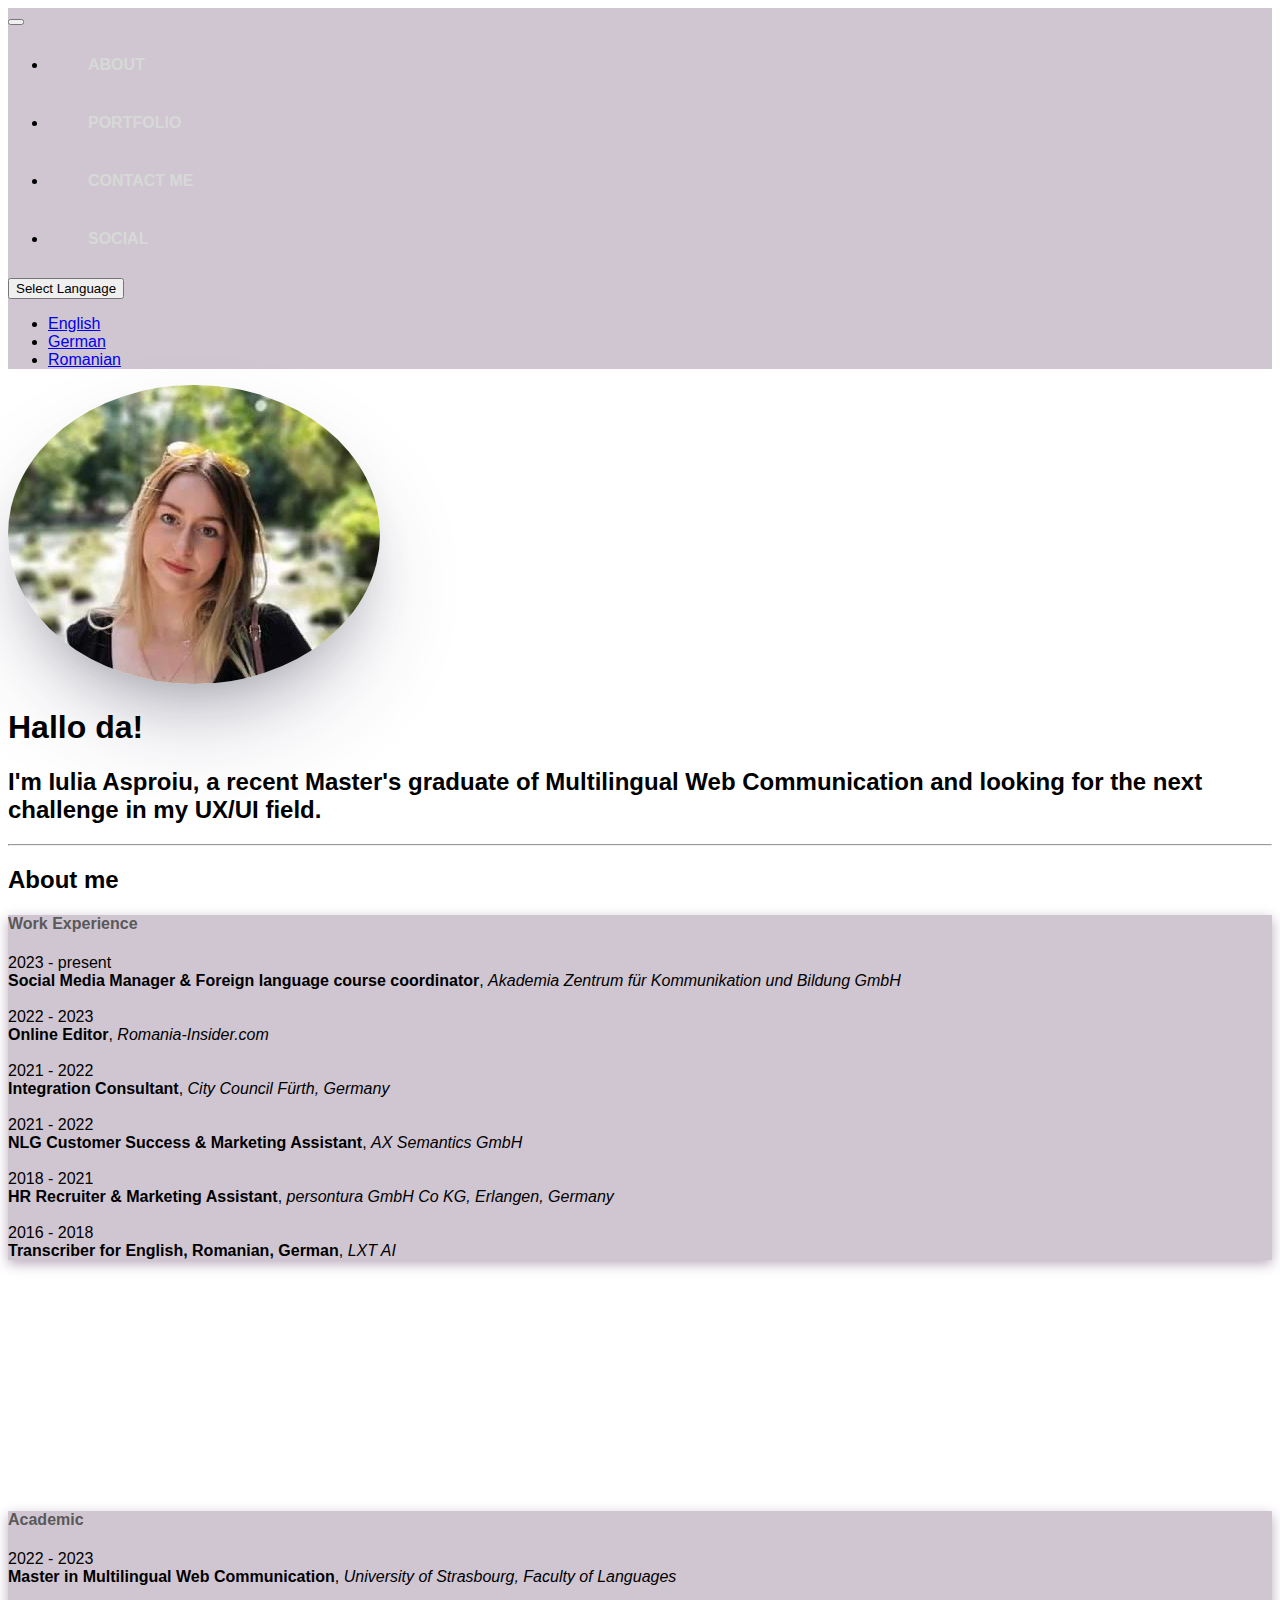
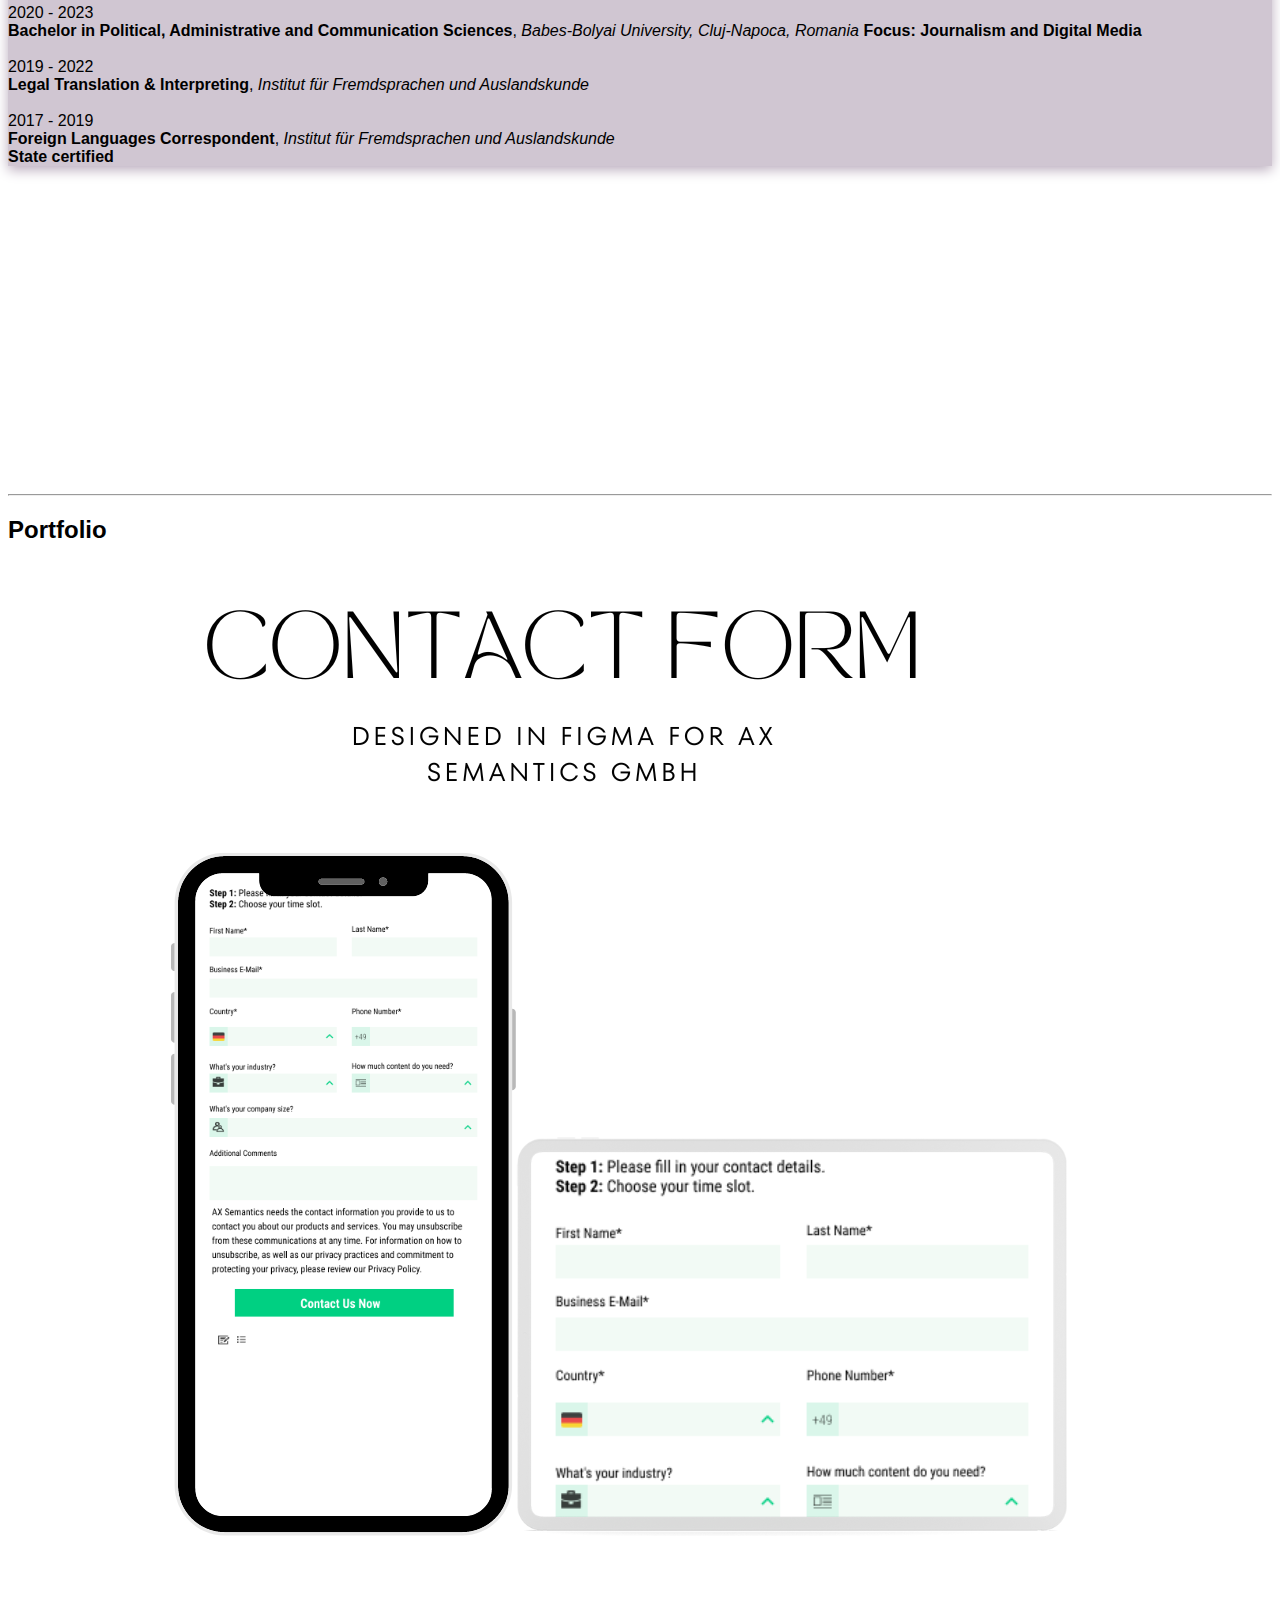
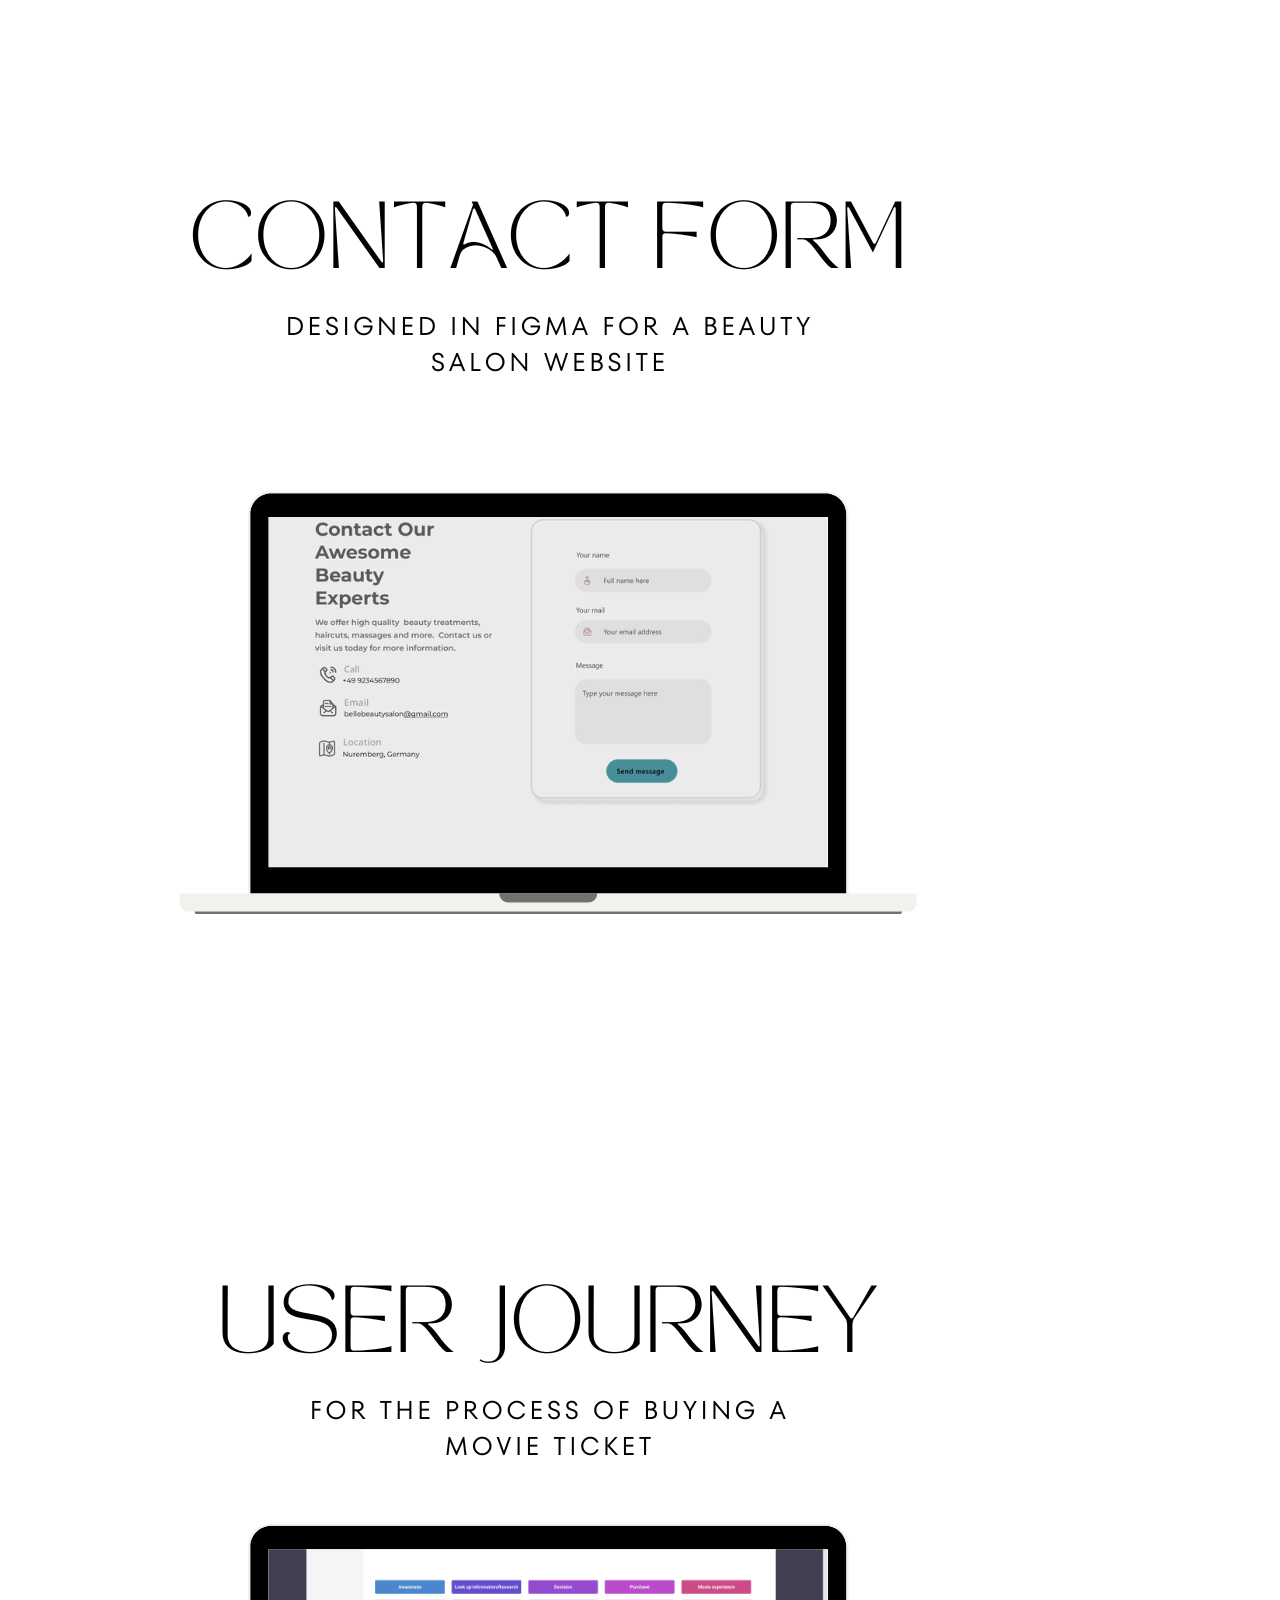
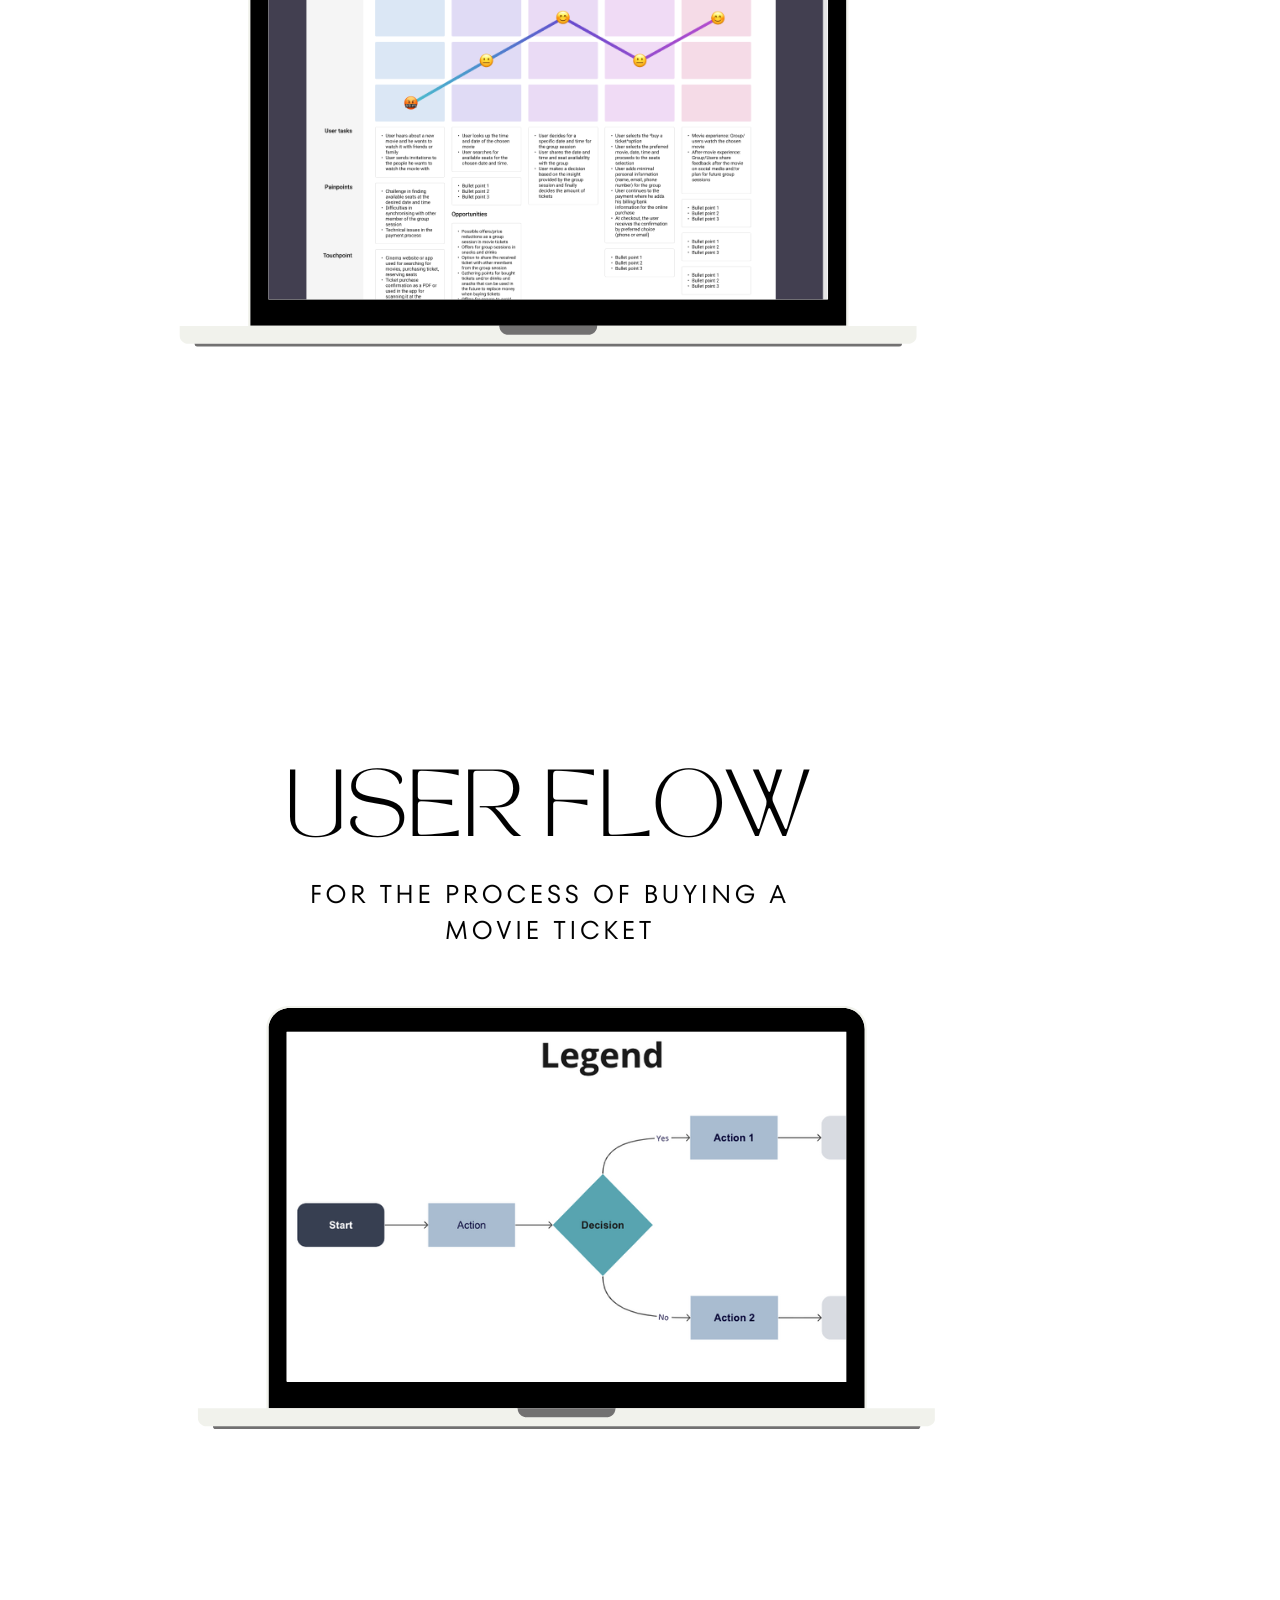
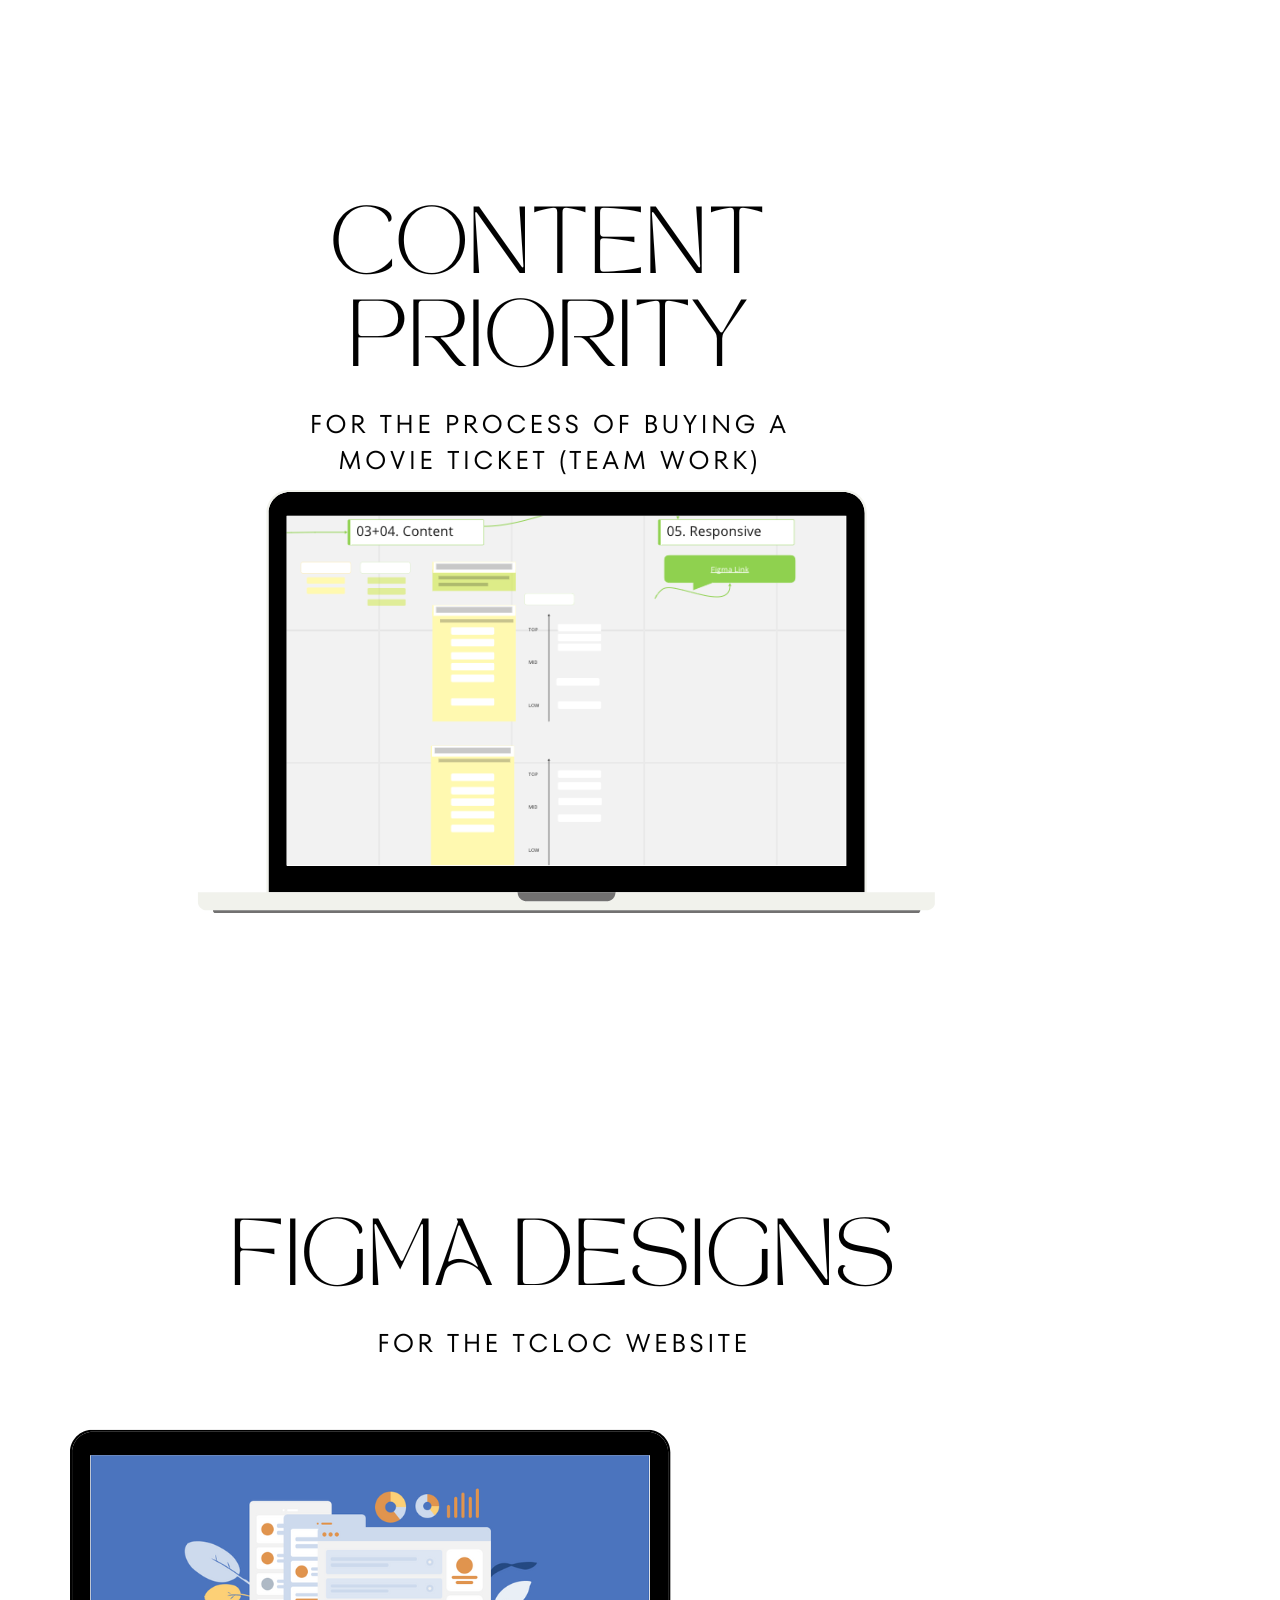
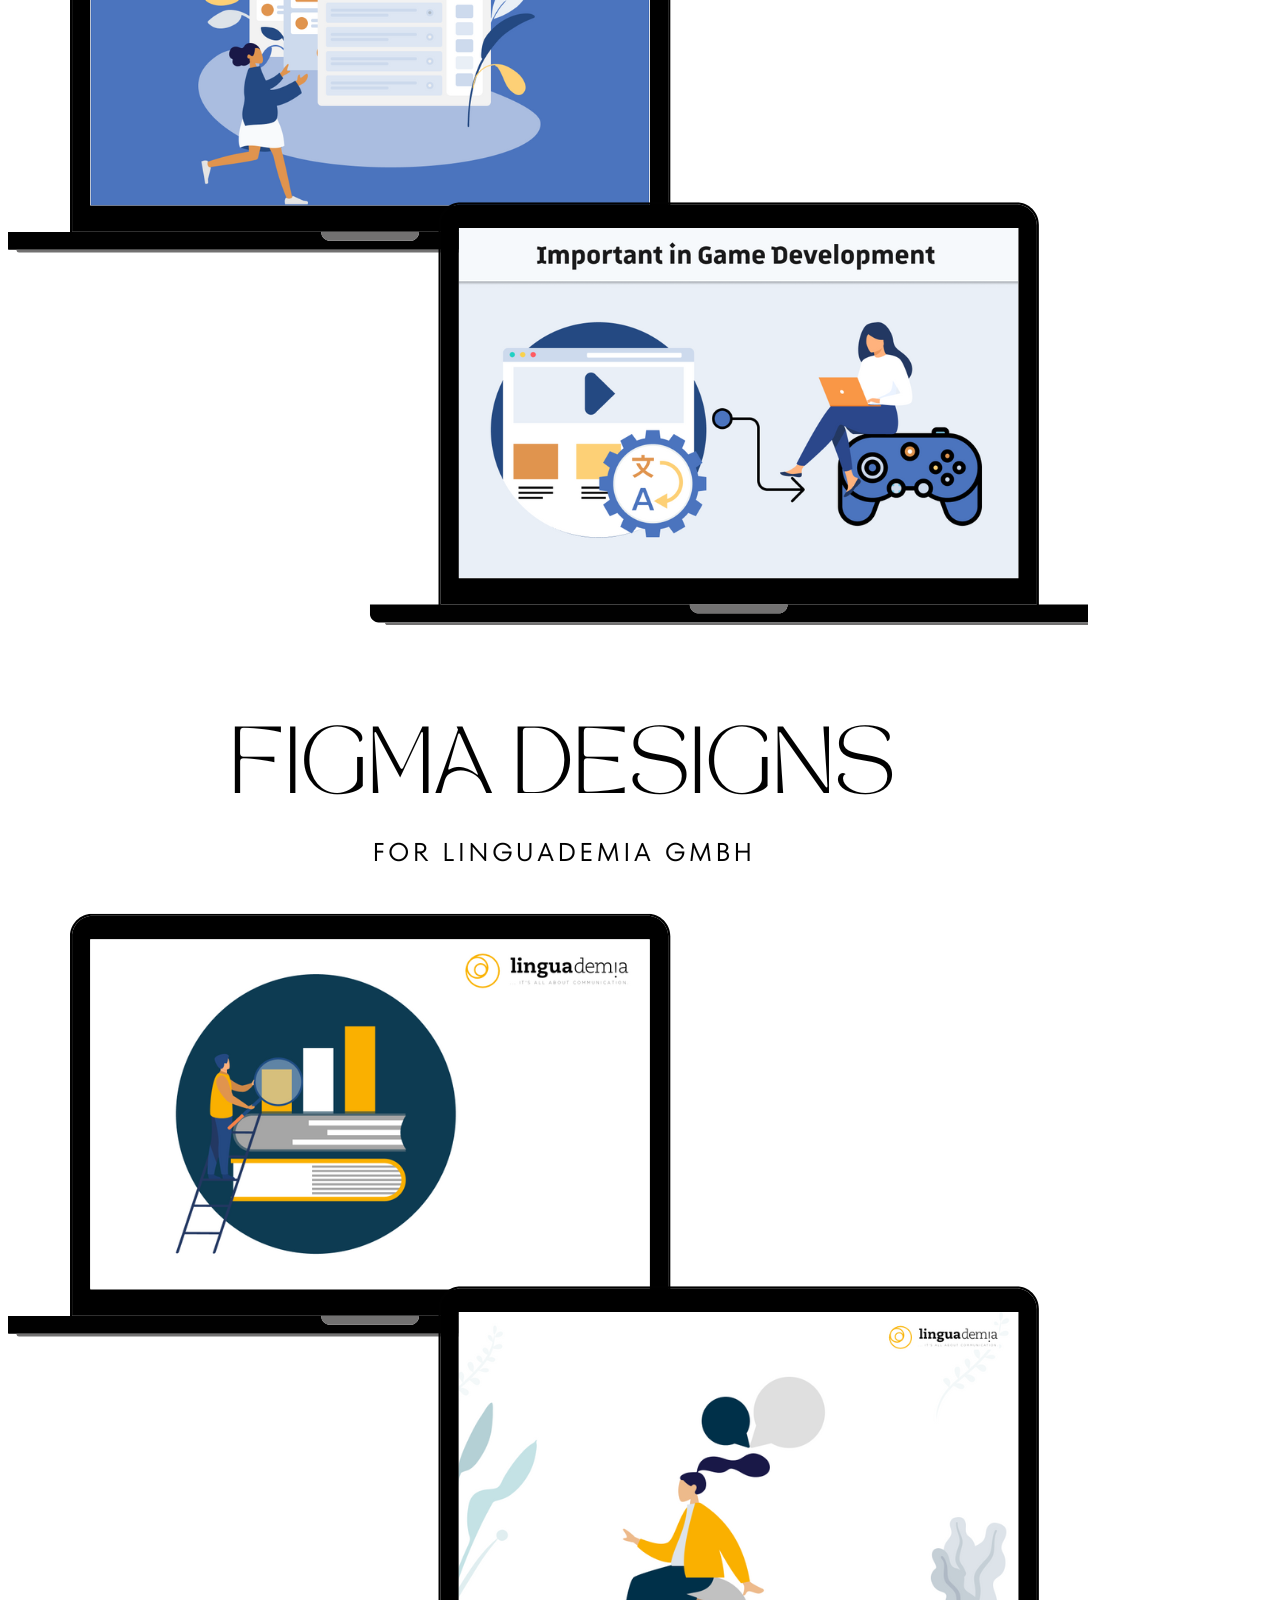
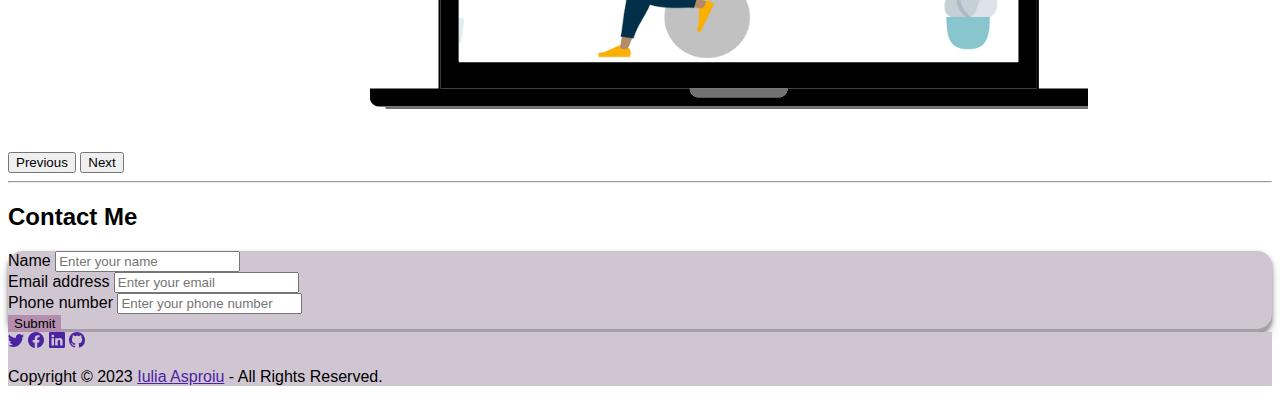
==== de/index.html @ 539a061a "fix mobile style add multilang" ====
<!DOCTYPE html>
<html lang="en">

<head>
	<meta charset="UTF-8" />
	<title>My Website</title>
	<meta name="viewport" content="width=device-width, initial-scale=1" />
	<link rel="stylesheet" href="../style.css" />
	<link href="https://cdn.jsdelivr.net/npm/bootstrap@5.2.3/dist/css/bootstrap.min.css" rel="stylesheet"
		integrity="sha384-rbsA2VBKQhggwzxH7pPCaAqO46MgnOM80zW1RWuH61DGLwZJEdK2Kadq2F9CUG65" crossorigin="anonymous">

</head>

<body>
	<nav class="navbar navbar-expand-lg navi">
		<div class="container-fluid">
		  <button class="navbar-toggler" type="button" data-bs-toggle="collapse" data-bs-target="#navbarSupportedContent" aria-controls="navbarSupportedContent" aria-expanded="false" aria-label="Toggle navigation">
			<span class="navbar-toggler-icon"></span>
		  </button>
		  <div class="collapse navbar-collapse" id="navbarSupportedContent">
			<ul class="navbar-nav me-auto mb-2 mb-lg-0 accordion-body">
				<li class="nav-item">
					<a class="nav-link text-white" href="#about">About</a>
				</li>
				<li class="nav-item">
					<a class="nav-link text-white" href="#portfolio">Portfolio</a>
				</li>
				<li class="nav-item">
					<a class="nav-link text-white" href="#contact">Contact Me</a>
				</li>
				<li class="nav-item">
					<a class="nav-link text-white" href="#social">Social</a>
				</li>
			</ul>
			
			<div class="dropdown-center">
				<button class="btn btn-secondary dropdown-toggle" type="button" data-bs-toggle="dropdown" aria-expanded="false">
					Select Language
				</button>
				<ul class="dropdown-menu">
					<li><a class="dropdown-item" type="button" href="/en/">English</a></li>
					<li><a class="dropdown-item" type="button" href="/de/">German</a></li>
					<li><a class="dropdown-item" type="button" href="/ro/">Romanian</a></li>
				</ul>
			  </div>
		  </div>
		</div>
	  </nav>

	<!-- Section Two: Image and Headers -->
	<div class="container py-5" id="main">
		<div class="row">
			<div class="col-md-6 img-container">
				<img src="../img/IMG_0983.jpg" class="img-fluid pro-img" alt="placeholder image" />
			</div>
			<div class="col-md-6 mt-4">
				<h1>Hallo da!</h1>
				<h2>I'm Iulia Asproiu, a recent Master's graduate of Multilingual Web Communication and looking for the
					next challenge in my UX/UI field.</h2>
			</div>
		</div>
	</div>

	<hr>

	<!-- Section Three: About -->
	<div class="container p-5 w-75" id="about">
		<h2 class="text-center pb-5">About me</h2>
		<div class="row card-container">
			<div class="col-md-6">
				<div class="card">
					<div class="card-body about-cards">
						<h4 class="card-title">Work Experience</h4>
						<p class="card-text">
							2023 - present <br>
							<b>Social Media Manager & Foreign language course coordinator</b>, <i>Akademia Zentrum für
								Kommunikation und Bildung GmbH</i> <br><br>
							2022 - 2023 <br>
							<b>Online Editor</b>, <i>Romania-Insider.com</i><br><br>
							2021 - 2022 <br>
							<b>Integration Consultant</b>, <i>City Council Fürth, Germany</i> <br><br>
							2021 - 2022 <br>
							<b>NLG Customer Success & Marketing Assistant</b>, <i>AX Semantics GmbH
							</i><br><br>
							2018 - 2021 <br>
							<b>HR Recruiter & Marketing Assistant</b>, <i>persontura GmbH Co KG, Erlangen,
								Germany</i><br><br>
							2016 - 2018 <br>
							<b>Transcriber for English, Romanian, German</b>, <i>LXT AI</i>
						</p>
					</div>
				</div>
			</div>
			<div class="col-md-6">
				<div class="card">
					<div class="card-body about-cards">
						<h4 class="card-title">Academic</h4>
						<p class="card-text">
							2022 - 2023 <br>
							<b>Master in Multilingual Web Communication</b>, <i>University of Strasbourg, Faculty of
								Languages</i><br><br>
							2020 - 2023 <br>
							<b>Bachelor in Political, Administrative and Communication Sciences</b>, <i>Babes-Bolyai
								University, Cluj-Napoca, Romania</i>
							<b>Focus: Journalism and Digital Media</b><br><br>
							2019 - 2022 <br>
							<b>Legal Translation & Interpreting</b>, <i>Institut für Fremdsprachen und
								Auslandskunde</i><br><br>
							2017 - 2019 <br>
							<b>Foreign Languages Correspondent</b>, <i>Institut für Fremdsprachen und
								Auslandskunde</i><br>
							<b>State certified</b>
						</p>
					</div>
				</div>
			</div>
		</div>
	</div>
	<hr>

	<!-- Section Four: Portfolio -->
	<div class="container py-5" id="portfolio">
		<h2 class="text-center pb-5">Portfolio</h2>
		<div id="carouselExampleDark" class="carousel carousel-dark slide" data-bs-ride="carousel">
			<div class="carousel-inner">
				<div class="carousel-item active" data-bs-interval="10000">
					<img src="../img/1.png" class="d-block w-100" alt="...">
				</div>
				<div class="carousel-item" data-bs-interval="2000">
					<a href="http://" target="_blank" rel="noopener noreferrer"><img src="../img/2.png"
							class="d-block w-100" alt="..."></a>

				</div>
				<div class="carousel-item">
					<a href="https://www.figma.com/file/0YikyuJm6FLvUwFtlD42l4/User-Journey-Map-Template-(Community)?type=design&node-id=0-1&t=JsVAnBLLkhN2cLy9-0"
						target="_blank" rel="noopener noreferrer"><img src="../img/3.png" class="d-block w-100"
							alt="..."></a>
				</div>
				<div class="carousel-item">
					<a href="https://miro.com/app/board/uXjVMOLlj2k=/" target="_blank" rel="noopener noreferrer"><img
							src="../img/4.png" class="d-block w-100" alt="..."></a>
				</div>
				<div class="carousel-item">
					<a href="https://miro.com/app/board/uXjVMNqActs=/" target="_blank" rel="noopener noreferrer"><img
							src="../img/5.png" class="d-block w-100" alt="..."></a>
				</div>
				<div class="carousel-item">
					<img src="../img/6.png" class="d-block w-100" alt="...">
				</div>
				<div class="carousel-item">
					<a href="https://www.figma.com/file/LOS7cakUIyk8xH2vyIRXfP/Linguademia-SocialMedia?type=design&node-id=0%3A1&t=K3jUjBhiZh1rO3UO-1"
						target="_blank" rel="noopener noreferrer"><img src="../img/7.png" class="d-block w-100"
							alt="..."></a>
				</div>
			</div>
			<button class="carousel-control-prev" type="button" data-bs-target="#carouselExampleDark"
				data-bs-slide="prev">
				<span class="carousel-control-prev-icon" aria-hidden="true"></span>
				<span class="visually-hidden">Previous</span>
			</button>
			<button class="carousel-control-next" type="button" data-bs-target="#carouselExampleDark"
				data-bs-slide="next">
				<span class="carousel-control-next-icon" aria-hidden="true"></span>
				<span class="visually-hidden">Next</span>
			</button>
		</div>
	</div>
	<hr>
	<!-- Section Five: Contact Me -->
	<div class="container py-5" id="contact">
		<h2 class="text-center pb-5">Contact Me</h2>
		<div class="row form-center">
			<div class="col-md-6 offset-md-3 contact-form p-5">
				<form>
					<div class="form-group my-3">
						<label for="nameInput">Name</label>
						<input type="text" class="form-control" id="nameInput" placeholder="Enter your name" />
					</div>
					<div class="form-group my-3">
						<label for="emailInput">Email address</label>
						<input type="email" class="form-control" id="emailInput" aria-describedby="emailHelp"
							placeholder="Enter your email" />
					</div>
					<div class="form-group my-3">
						<label for="phoneInput">Phone number</label>
						<input type="tel" class="form-control" id="phoneInput" placeholder="Enter your phone number" />
					</div>
					<button type="submit" class="btn btn-primary btn-block submit mt-3 w-100">
						Submit
					</button>
				</form>
			</div>
		</div>
	</div>

	<!-- Last Section: Social -->
	<footer class="py-5 footer" id="social">
		<div class="container text-center">
			<a href="#" class="mx-3"><svg xmlns="http://www.w3.org/2000/svg" width="16" height="16" fill="currentColor"
					class="bi bi-twitter" viewBox="0 0 16 16">
					<path
						d="M5.026 15c6.038 0 9.341-5.003 9.341-9.334 0-.14 0-.282-.006-.422A6.685 6.685 0 0 0 16 3.542a6.658 6.658 0 0 1-1.889.518 3.301 3.301 0 0 0 1.447-1.817 6.533 6.533 0 0 1-2.087.793A3.286 3.286 0 0 0 7.875 6.03a9.325 9.325 0 0 1-6.767-3.429 3.289 3.289 0 0 0 1.018 4.382A3.323 3.323 0 0 1 .64 6.575v.045a3.288 3.288 0 0 0 2.632 3.218 3.203 3.203 0 0 1-.865.115 3.23 3.23 0 0 1-.614-.057 3.283 3.283 0 0 0 3.067 2.277A6.588 6.588 0 0 1 .78 13.58a6.32 6.32 0 0 1-.78-.045A9.344 9.344 0 0 0 5.026 15z" />
				</svg></a>
			<a href="#" class="mx-3"><svg xmlns="http://www.w3.org/2000/svg" width="16" height="16" fill="currentColor"
					class="bi bi-facebook" viewBox="0 0 16 16">
					<path
						d="M16 8.049c0-4.446-3.582-8.05-8-8.05C3.58 0-.002 3.603-.002 8.05c0 4.017 2.926 7.347 6.75 7.951v-5.625h-2.03V8.05H6.75V6.275c0-2.017 1.195-3.131 3.022-3.131.876 0 1.791.157 1.791.157v1.98h-1.009c-.993 0-1.303.621-1.303 1.258v1.51h2.218l-.354 2.326H9.25V16c3.824-.604 6.75-3.934 6.75-7.951z" />
				</svg></i></a>
			<a href="#" class="mx-3"><svg xmlns="http://www.w3.org/2000/svg" width="16" height="16" fill="currentColor"
					class="bi bi-linkedin" viewBox="0 0 16 16">
					<path
						d="M0 1.146C0 .513.526 0 1.175 0h13.65C15.474 0 16 .513 16 1.146v13.708c0 .633-.526 1.146-1.175 1.146H1.175C.526 16 0 15.487 0 14.854V1.146zm4.943 12.248V6.169H2.542v7.225h2.401zm-1.2-8.212c.837 0 1.358-.554 1.358-1.248-.015-.709-.52-1.248-1.342-1.248-.822 0-1.359.54-1.359 1.248 0 .694.521 1.248 1.327 1.248h.016zm4.908 8.212V9.359c0-.216.016-.432.08-.586.173-.431.568-.878 1.232-.878.869 0 1.216.662 1.216 1.634v3.865h2.401V9.25c0-2.22-1.184-3.252-2.764-3.252-1.274 0-1.845.7-2.165 1.193v.025h-.016a5.54 5.54 0 0 1 .016-.025V6.169h-2.4c.03.678 0 7.225 0 7.225h2.4z" />
				</svg></a>
			<a href="#" class="mx-3"><svg xmlns="http://www.w3.org/2000/svg" width="16" height="16" fill="currentColor"
					class="bi bi-github" viewBox="0 0 16 16">
					<path
						d="M8 0C3.58 0 0 3.58 0 8c0 3.54 2.29 6.53 5.47 7.59.4.07.55-.17.55-.38 0-.19-.01-.82-.01-1.49-2.01.37-2.53-.49-2.69-.94-.09-.23-.48-.94-.82-1.13-.28-.15-.68-.52-.01-.53.63-.01 1.08.58 1.23.82.72 1.21 1.87.87 2.33.66.07-.52.28-.87.51-1.07-1.78-.2-3.64-.89-3.64-3.95 0-.87.31-1.59.82-2.15-.08-.2-.36-1.02.08-2.12 0 0 .67-.21 2.2.82.64-.18 1.32-.27 2-.27.68 0 1.36.09 2 .27 1.53-1.04 2.2-.82 2.2-.82.44 1.1.16 1.92.08 2.12.51.56.82 1.27.82 2.15 0 3.07-1.87 3.75-3.65 3.95.29.25.54.73.54 1.48 0 1.07-.01 1.93-.01 2.2 0 .21.15.46.55.38A8.012 8.012 0 0 0 16 8c0-4.42-3.58-8-8-8z" />
				</svg></a>
			<p class="pt-3">
				Copyright © 2023 <a href="#">Iulia Asproiu</a> - All Rights
				Reserved.
			</p>
		</div>
	</footer>
	<script src="https://cdn.jsdelivr.net/npm/bootstrap@5.2.3/dist/js/bootstrap.bundle.min.js"
		integrity="sha384-kenU1KFdBIe4zVF0s0G1M5b4hcpxyD9F7jL+jjXkk+Q2h455rYXK/7HAuoJl+0I4"
		crossorigin="anonymous"></script>
		<script>
			function changeLanguage(lang) {
				// Get the current page URL
				var url = window.location.href;
		
				// Replace the language code in the URL
				var newUrl = url.replace(/\/(en|de|ro)\//, "/" + lang + "/");
		
				// Redirect to the new URL
				window.location.href = newUrl;
			}
		</script>
</body>

</html>
---- style.css ----
* {
	box-sizing: border-box !important;
	font-family: 'Franklin Gothic Medium', 'Arial Narrow', Arial, sans-serif;
}

.navi {
	background-color: #d0c6d2;
}

a.nav-link {
	position: relative;
	display: block;
	text-transform: uppercase;
	margin: 20px;
	padding: 10px 20px;
	text-decoration: none;
	color: #d7d9d7;
	font-family: sans-serif;
	/* font-size: 18px; */
	font-weight: 600;
	transition: 0.5s;
	z-index: 1;
}

a.nav-link:before {
	content: '';
	position: absolute;
	top: 0;
	left: 0;
	width: 100%;
	height: 100%;
	border-top: 2px solid #b48eae;
	border-bottom: 2px solid #b48eae;
	transform: scaleY(2);
	opacity: 0;
	transition: 0.3s;
}

a.nav-link:after {
	content: '';
	position: absolute;
	top: 2px;
	left: 0;
	width: 100%;
	height: 100%;
	background-color: #b48eae;
	transform: scale(0);
	opacity: 0;
	transition: 0.3s;
	z-index: -1;
}

a.nav-link:hover {
	color: #b48eae;
}

a.nav-link:hover:before {
	transform: scaleY(1);
	opacity: 1;
}

a.nav-link:hover:after {
	transform: scaleY(1);
	opacity: 1;
}

@media (max-width: 991px) {
	.navbar-collapse {
		display: flex;
		justify-content: center;
		align-items: center;
		flex-direction: column;
	}
}

.pro-img {
	border-radius: 70%;
	box-shadow: rgba(50, 50, 93, 0.25) 0px 50px 100px -20px,
		rgba(0, 0, 0, 0.3) 0px 30px 60px -30px;
}

@media (max-width: 767px) {
	.img-container {
		display: flex;
		justify-content: center;
		align-items: center;
	}
}

.about-cards {
	background-color: #d0c6d2;
	box-shadow: #baacbd 0px 4px 12px;
}

.card {
	height: 575px !important;
}

.card:hover {
	transform: scale(0.95);
	box-shadow: rgba(0, 0, 0, 0.56) 0px 22px 70px 4px;
}

.card-title {
	color: #5a5959;
}

@media (max-width: 767px) {
	.card-container {
		gap: 20px;
	}
}

#portfolio {
	height: 60%;
	width: 70%;
}

/* .form-center {
    justify-content: center;
    align-items: center;
} */

.contact-form {
	background-color: #d0c6d2;
	box-shadow: rgba(0, 0, 0, 0.4) 0px 2px 4px,
		rgba(0, 0, 0, 0.3) 0px 7px 13px -3px,
		rgba(0, 0, 0, 0.2) 0px -3px 0px inset;
	border-radius: 15px;
}

.submit {
	background-color: #b48eae !important;
	border: none !important;
}

.footer {
	background-color: #d0c6d2;
}

footer a {
	color: #4b23a3;
}
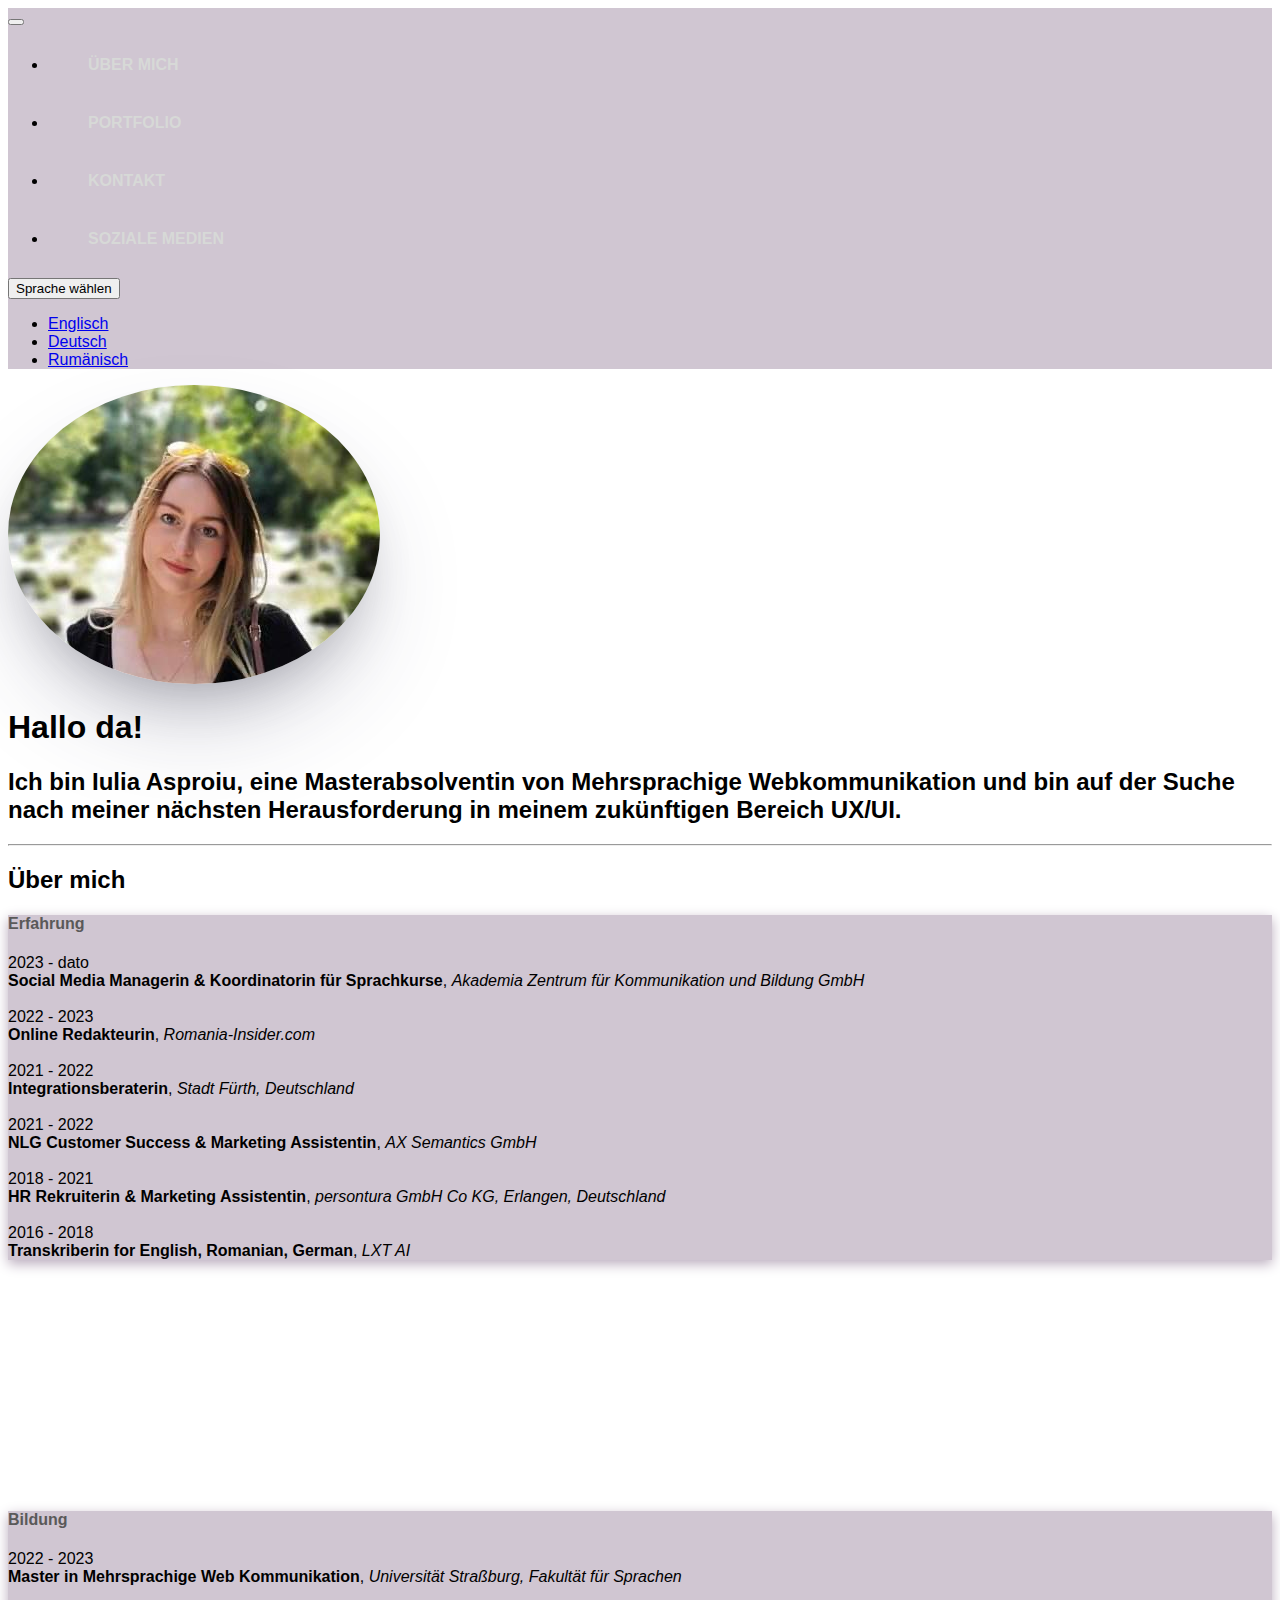
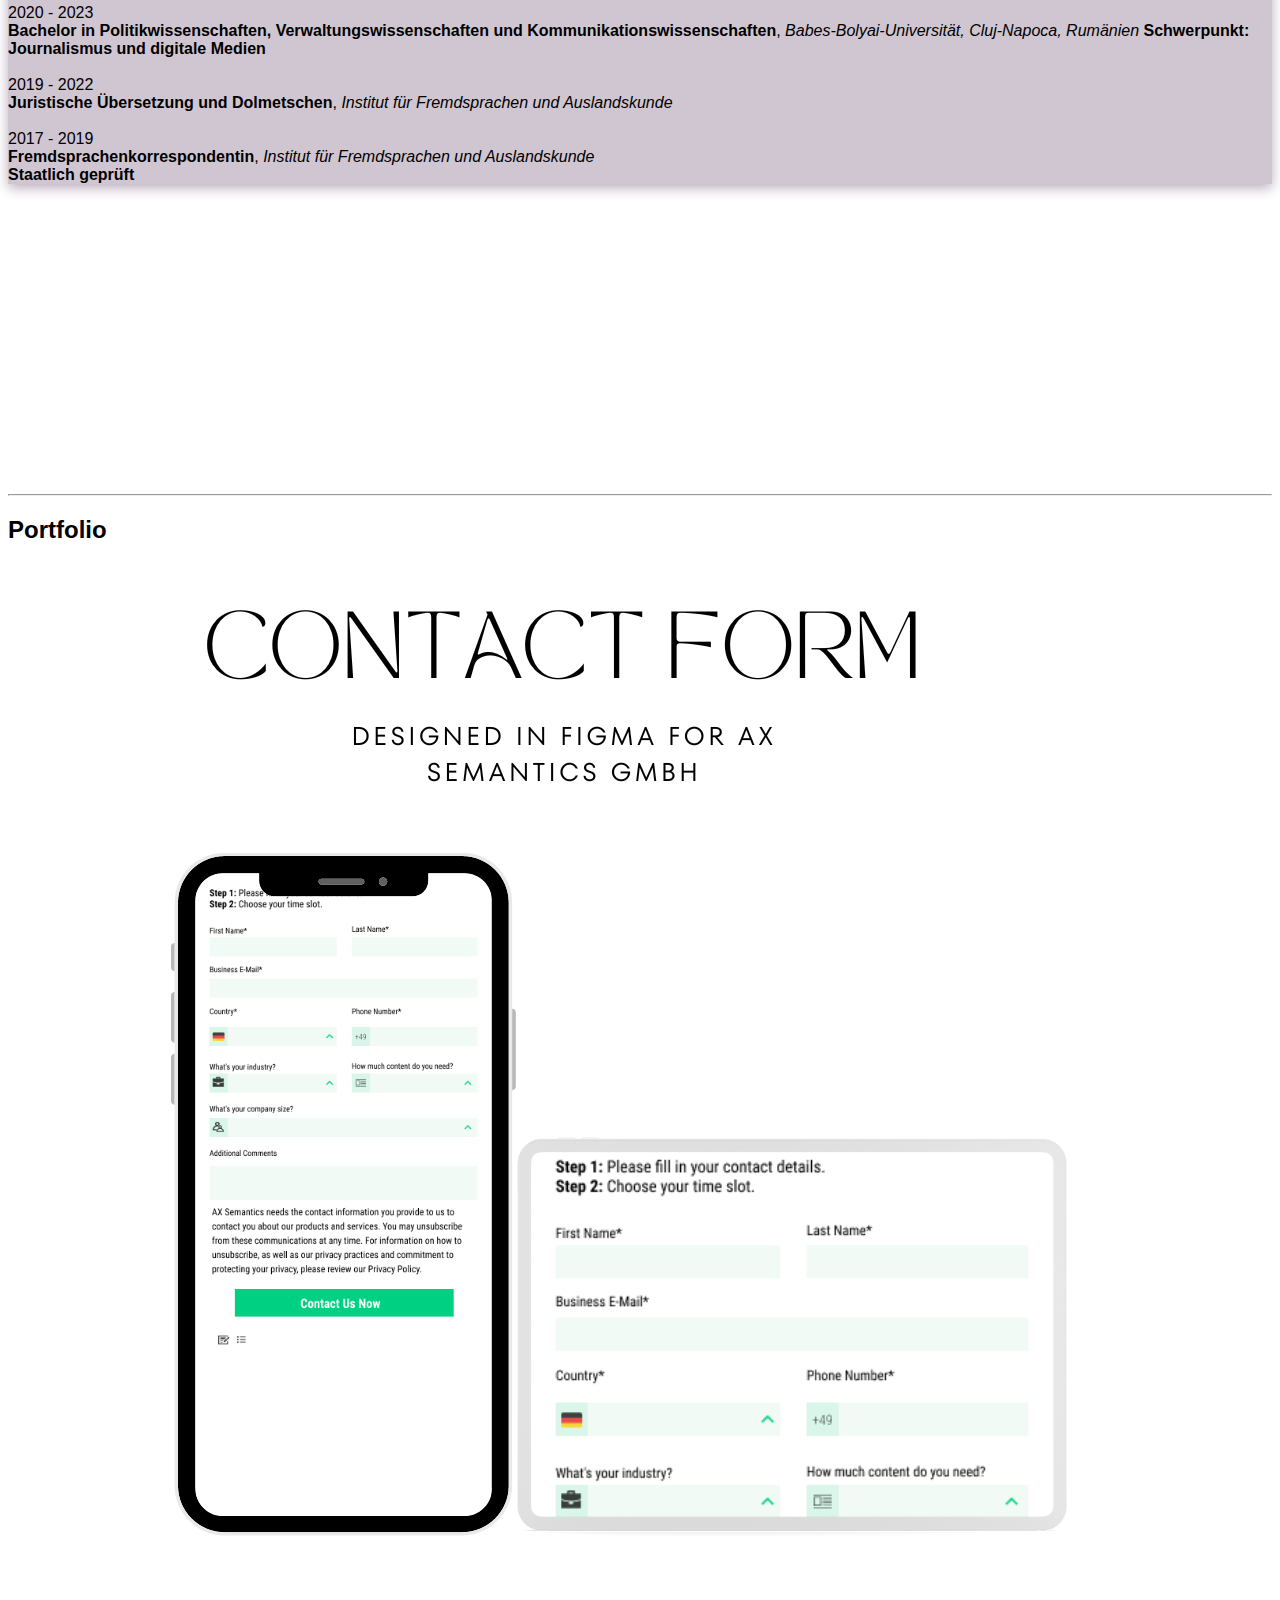
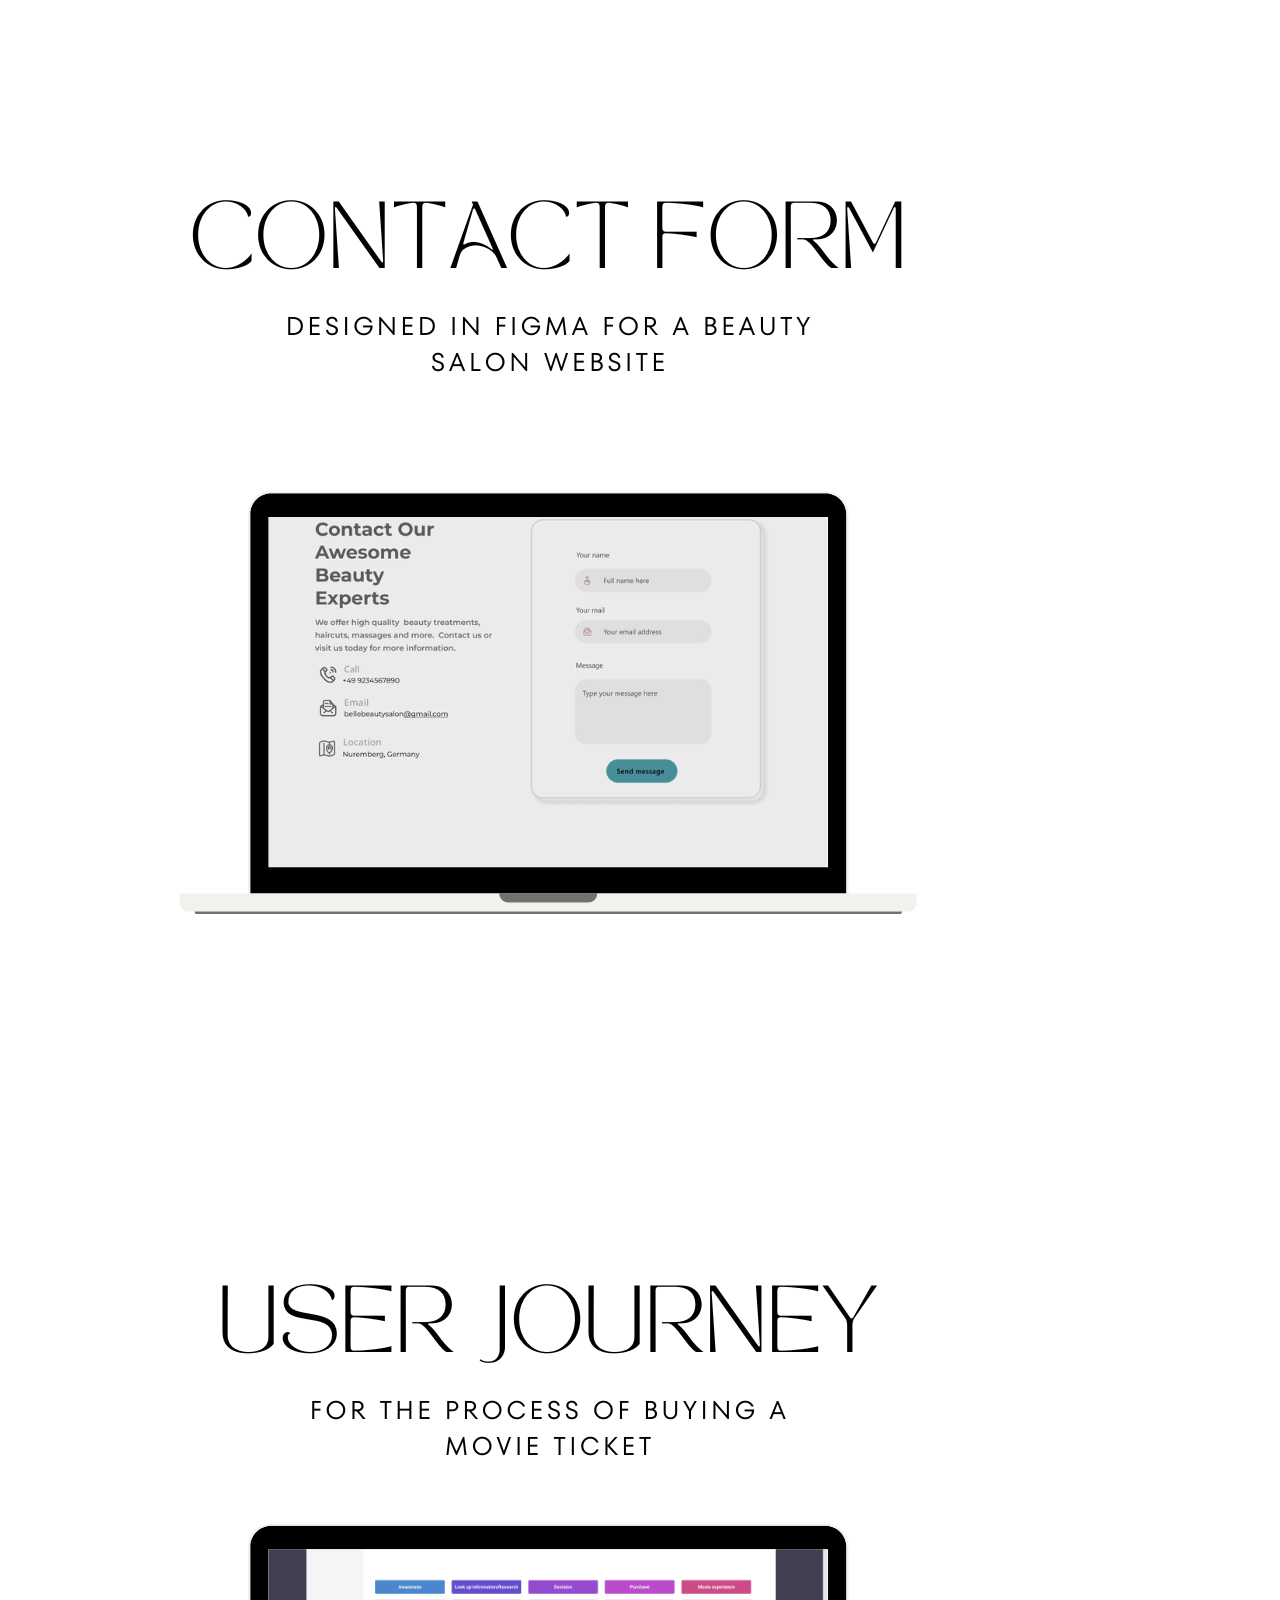
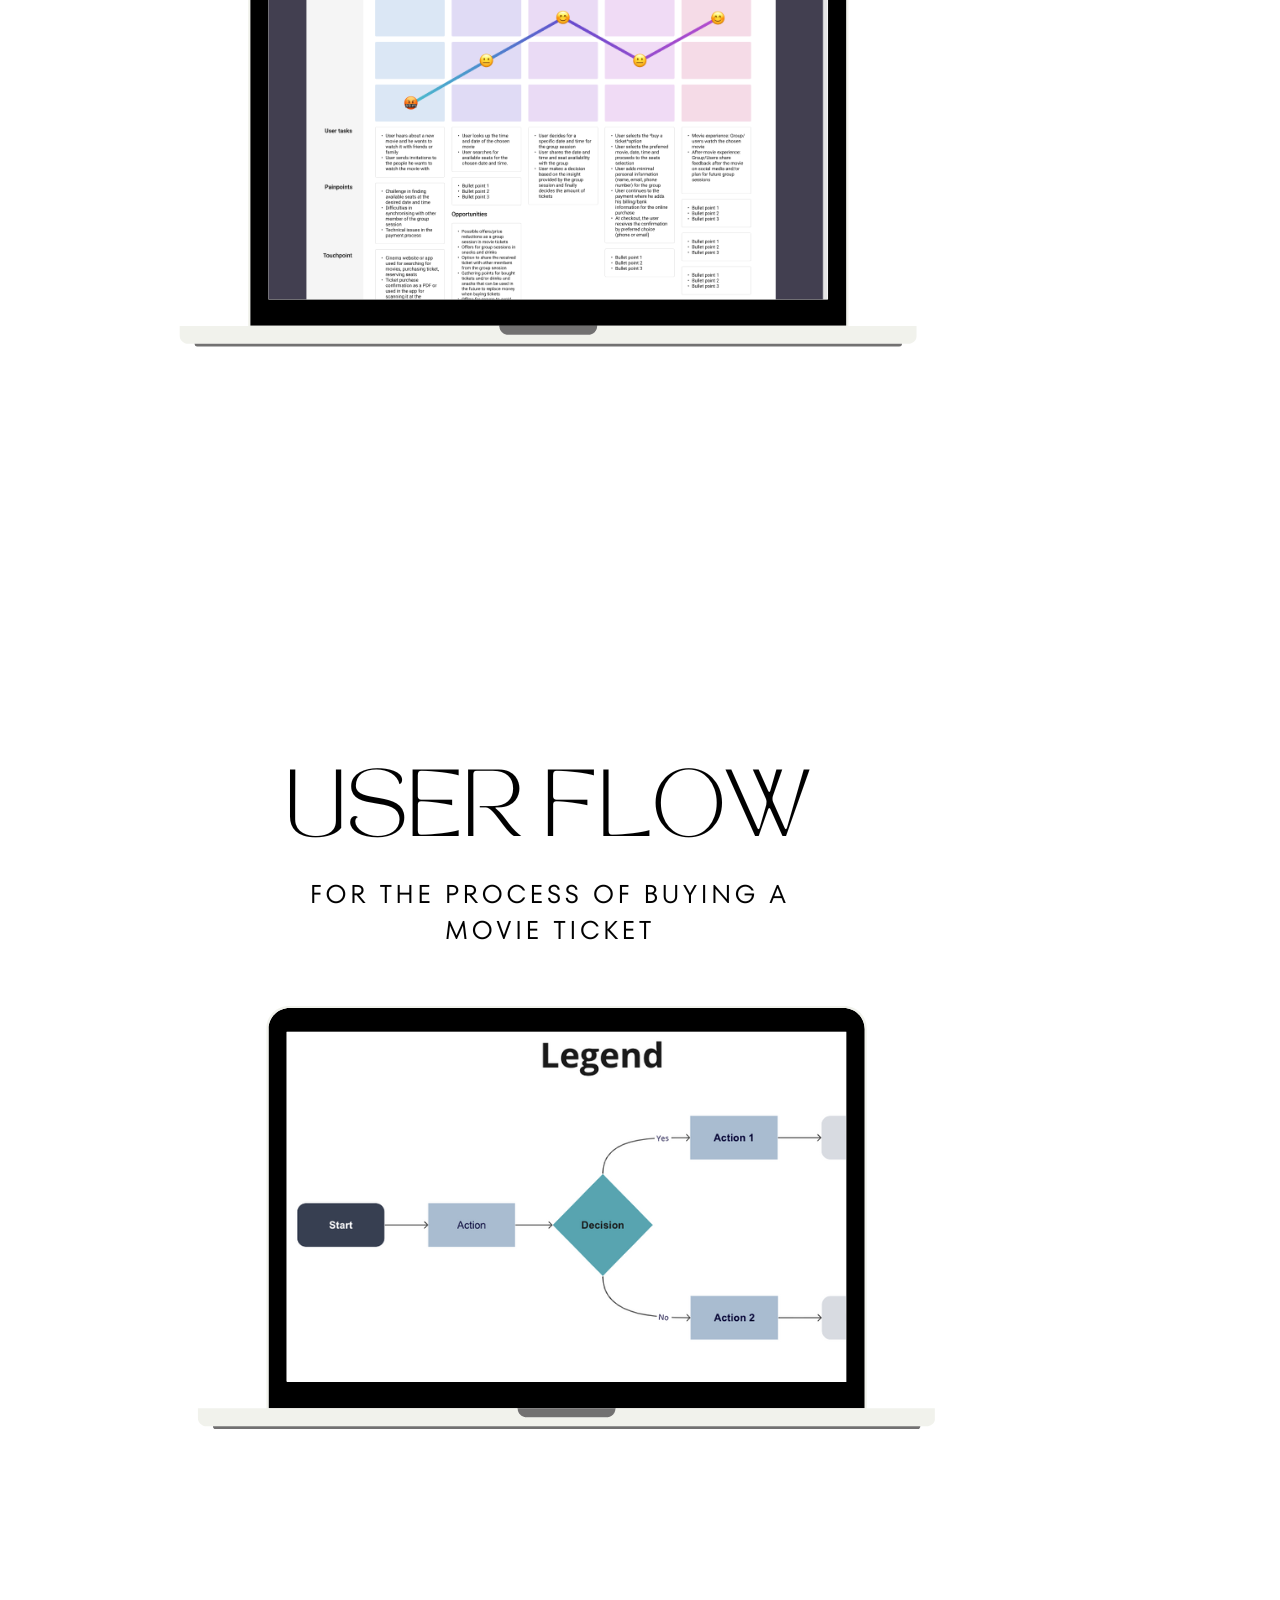
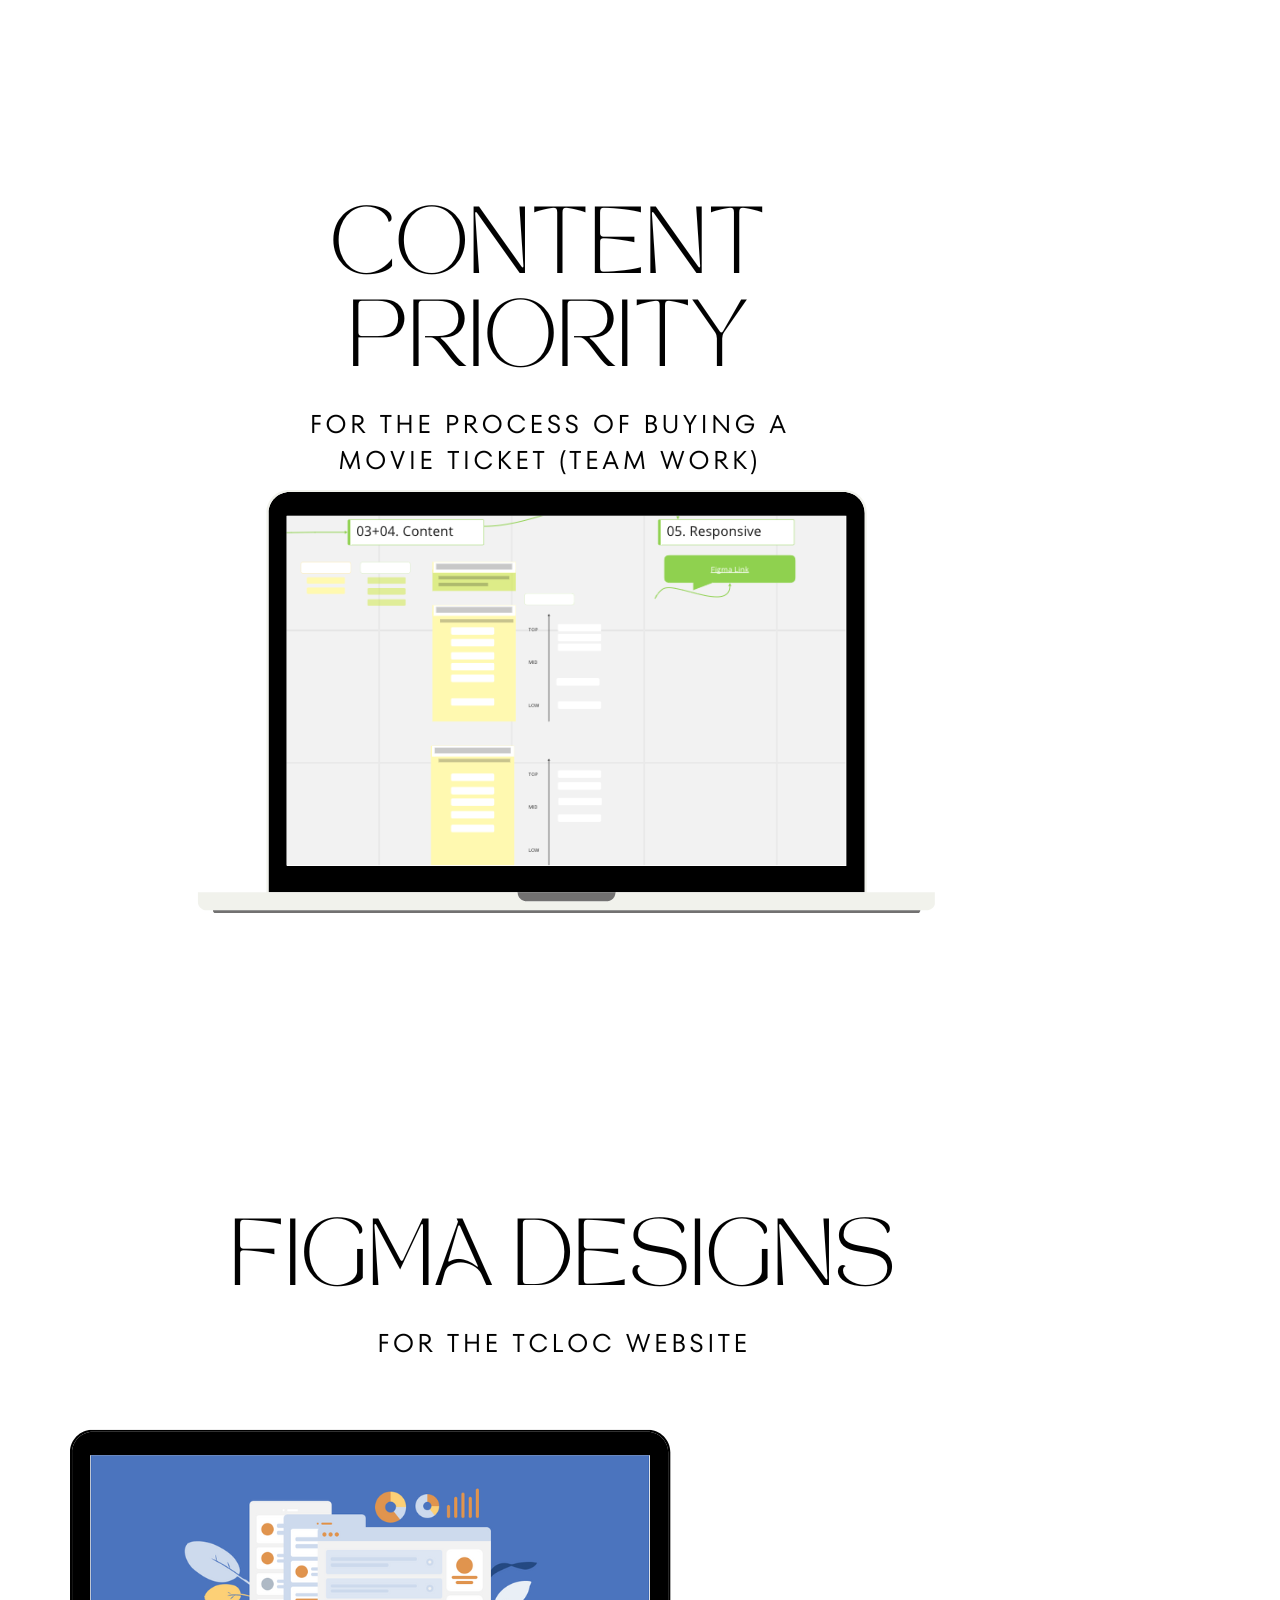
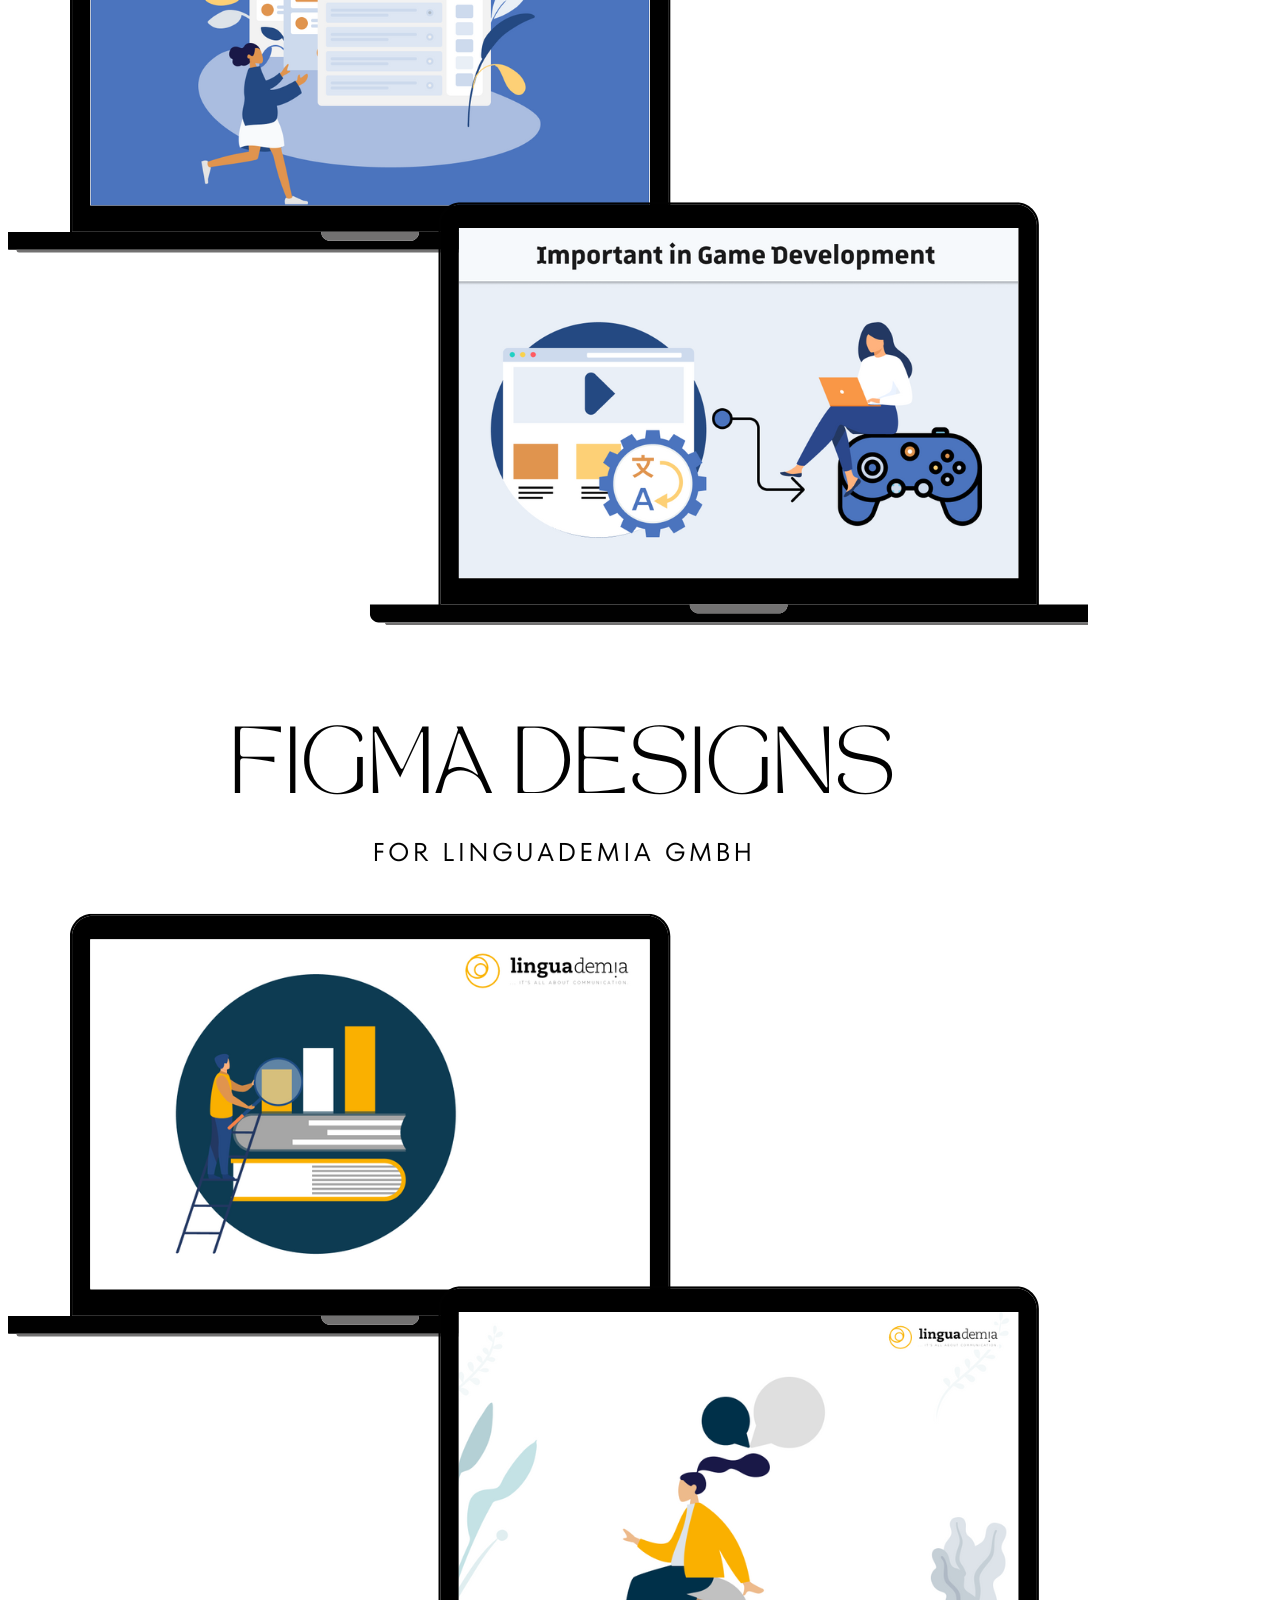
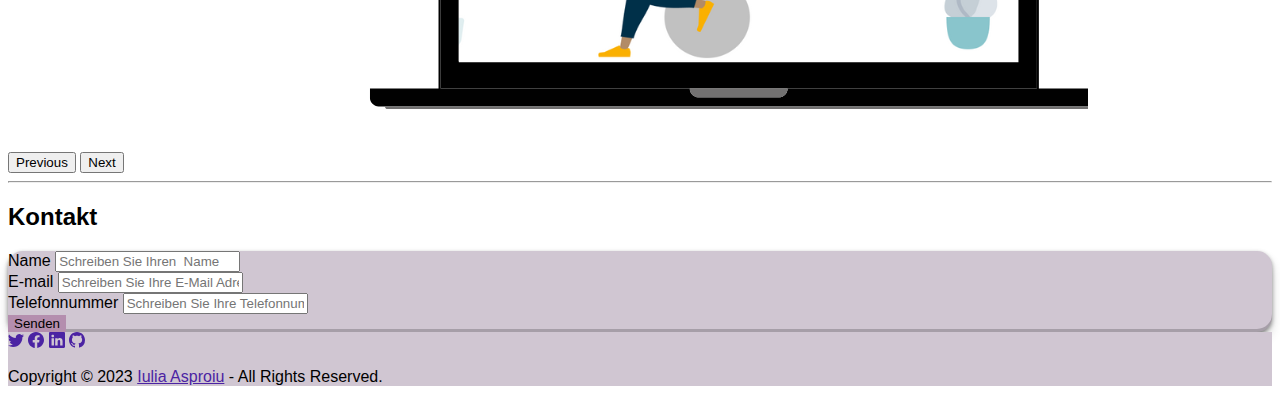
==== commit 851c9ba3: "add lags" ====
--- a/de/index.html
+++ b/de/index.html
@@ -3,7 +3,7 @@
 
 <head>
 	<meta charset="UTF-8" />
-	<title>My Website</title>
+	<title>Meine Webseite</title>
 	<meta name="viewport" content="width=device-width, initial-scale=1" />
 	<link rel="stylesheet" href="../style.css" />
 	<link href="https://cdn.jsdelivr.net/npm/bootstrap@5.2.3/dist/css/bootstrap.min.css" rel="stylesheet"
@@ -14,38 +14,41 @@
 <body>
 	<nav class="navbar navbar-expand-lg navi">
 		<div class="container-fluid">
-		  <button class="navbar-toggler" type="button" data-bs-toggle="collapse" data-bs-target="#navbarSupportedContent" aria-controls="navbarSupportedContent" aria-expanded="false" aria-label="Toggle navigation">
-			<span class="navbar-toggler-icon"></span>
-		  </button>
-		  <div class="collapse navbar-collapse" id="navbarSupportedContent">
-			<ul class="navbar-nav me-auto mb-2 mb-lg-0 accordion-body">
-				<li class="nav-item">
-					<a class="nav-link text-white" href="#about">About</a>
-				</li>
-				<li class="nav-item">
-					<a class="nav-link text-white" href="#portfolio">Portfolio</a>
-				</li>
-				<li class="nav-item">
-					<a class="nav-link text-white" href="#contact">Contact Me</a>
-				</li>
-				<li class="nav-item">
-					<a class="nav-link text-white" href="#social">Social</a>
-				</li>
-			</ul>
-			
-			<div class="dropdown-center">
-				<button class="btn btn-secondary dropdown-toggle" type="button" data-bs-toggle="dropdown" aria-expanded="false">
-					Select Language
-				</button>
-				<ul class="dropdown-menu">
-					<li><a class="dropdown-item" type="button" href="/en/">English</a></li>
-					<li><a class="dropdown-item" type="button" href="/de/">German</a></li>
-					<li><a class="dropdown-item" type="button" href="/ro/">Romanian</a></li>
+			<button class="navbar-toggler" type="button" data-bs-toggle="collapse"
+				data-bs-target="#navbarSupportedContent" aria-controls="navbarSupportedContent" aria-expanded="false"
+				aria-label="Toggle navigation">
+				<span class="navbar-toggler-icon"></span>
+			</button>
+			<div class="collapse navbar-collapse" id="navbarSupportedContent">
+				<ul class="navbar-nav me-auto mb-2 mb-lg-0 accordion-body">
+					<li class="nav-item">
+						<a class="nav-link text-white" href="#about">Über mich</a>
+					</li>
+					<li class="nav-item">
+						<a class="nav-link text-white" href="#portfolio">Portfolio</a>
+					</li>
+					<li class="nav-item">
+						<a class="nav-link text-white" href="#contact">Kontakt</a>
+					</li>
+					<li class="nav-item">
+						<a class="nav-link text-white" href="#social">Soziale Medien</a>
+					</li>
 				</ul>
-			  </div>
-		  </div>
-		</div>
-	  </nav>
+
+				<div class="dropdown-center">
+					<button class="btn btn-secondary dropdown-toggle" type="button" data-bs-toggle="dropdown"
+						aria-expanded="false">
+						Sprache wählen
+					</button>
+					<ul class="dropdown-menu">
+						<li><a class="dropdown-item" type="button" href="/en/">Englisch</a></li>
+						<li><a class="dropdown-item" type="button" href="/de/">Deutsch</a></li>
+						<li><a class="dropdown-item" type="button" href="/ro/">Rumänisch</a></li>
+					</ul>
+				</div>
+			</div>
+		</div>
+	</nav>
 
 	<!-- Section Two: Image and Headers -->
 	<div class="container py-5" id="main">
@@ -55,8 +58,8 @@
 			</div>
 			<div class="col-md-6 mt-4">
 				<h1>Hallo da!</h1>
-				<h2>I'm Iulia Asproiu, a recent Master's graduate of Multilingual Web Communication and looking for the
-					next challenge in my UX/UI field.</h2>
+				<h2>Ich bin Iulia Asproiu, eine Masterabsolventin von Mehrsprachige Webkommunikation
+					und bin auf der Suche nach meiner nächsten Herausforderung in meinem zukünftigen Bereich UX/UI.</h2>
 			</div>
 		</div>
 	</div>
@@ -65,28 +68,28 @@
 
 	<!-- Section Three: About -->
 	<div class="container p-5 w-75" id="about">
-		<h2 class="text-center pb-5">About me</h2>
+		<h2 class="text-center pb-5">Über mich</h2>
 		<div class="row card-container">
 			<div class="col-md-6">
 				<div class="card">
 					<div class="card-body about-cards">
-						<h4 class="card-title">Work Experience</h4>
+						<h4 class="card-title">Erfahrung</h4>
 						<p class="card-text">
-							2023 - present <br>
-							<b>Social Media Manager & Foreign language course coordinator</b>, <i>Akademia Zentrum für
+							2023 - dato <br>
+							<b>Social Media Managerin & Koordinatorin für Sprachkurse</b>, <i>Akademia Zentrum für
 								Kommunikation und Bildung GmbH</i> <br><br>
 							2022 - 2023 <br>
-							<b>Online Editor</b>, <i>Romania-Insider.com</i><br><br>
+							<b>Online Redakteurin</b>, <i>Romania-Insider.com</i><br><br>
 							2021 - 2022 <br>
-							<b>Integration Consultant</b>, <i>City Council Fürth, Germany</i> <br><br>
+							<b>Integrationsberaterin</b>, <i>Stadt Fürth, Deutschland</i> <br><br>
 							2021 - 2022 <br>
-							<b>NLG Customer Success & Marketing Assistant</b>, <i>AX Semantics GmbH
+							<b>NLG Customer Success & Marketing Assistentin</b>, <i>AX Semantics GmbH
 							</i><br><br>
 							2018 - 2021 <br>
-							<b>HR Recruiter & Marketing Assistant</b>, <i>persontura GmbH Co KG, Erlangen,
-								Germany</i><br><br>
+							<b>HR Rekruiterin & Marketing Assistentin</b>, <i>persontura GmbH Co KG, Erlangen,
+								Deutschland</i><br><br>
 							2016 - 2018 <br>
-							<b>Transcriber for English, Romanian, German</b>, <i>LXT AI</i>
+							<b>Transkriberin for English, Romanian, German</b>, <i>LXT AI</i>
 						</p>
 					</div>
 				</div>
@@ -94,22 +97,22 @@
 			<div class="col-md-6">
 				<div class="card">
 					<div class="card-body about-cards">
-						<h4 class="card-title">Academic</h4>
+						<h4 class="card-title">Bildung</h4>
 						<p class="card-text">
 							2022 - 2023 <br>
-							<b>Master in Multilingual Web Communication</b>, <i>University of Strasbourg, Faculty of
-								Languages</i><br><br>
+							<b>Master in Mehrsprachige Web Kommunikation</b>, <i>Universität Straßburg, Fakultät für
+								Sprachen</i><br><br>
 							2020 - 2023 <br>
-							<b>Bachelor in Political, Administrative and Communication Sciences</b>, <i>Babes-Bolyai
-								University, Cluj-Napoca, Romania</i>
-							<b>Focus: Journalism and Digital Media</b><br><br>
+							<b>Bachelor in Politikwissenschaften, Verwaltungswissenschaften und
+								Kommunikationswissenschaften</b>, <i>Babes-Bolyai-Universität, Cluj-Napoca, Rumänien</i>
+							<b>Schwerpunkt: Journalismus und digitale Medien</b><br><br>
 							2019 - 2022 <br>
-							<b>Legal Translation & Interpreting</b>, <i>Institut für Fremdsprachen und
+							<b>Juristische Übersetzung und Dolmetschen</b>, <i>Institut für Fremdsprachen und
 								Auslandskunde</i><br><br>
 							2017 - 2019 <br>
-							<b>Foreign Languages Correspondent</b>, <i>Institut für Fremdsprachen und
+							<b>Fremdsprachenkorrespondentin</b>, <i>Institut für Fremdsprachen und
 								Auslandskunde</i><br>
-							<b>State certified</b>
+							<b>Staatlich geprüft</b>
 						</p>
 					</div>
 				</div>
@@ -168,25 +171,27 @@
 	<hr>
 	<!-- Section Five: Contact Me -->
 	<div class="container py-5" id="contact">
-		<h2 class="text-center pb-5">Contact Me</h2>
+		<h2 class="text-center pb-5">Kontakt</h2>
 		<div class="row form-center">
 			<div class="col-md-6 offset-md-3 contact-form p-5">
 				<form>
 					<div class="form-group my-3">
 						<label for="nameInput">Name</label>
-						<input type="text" class="form-control" id="nameInput" placeholder="Enter your name" />
+						<input type="text" class="form-control" id="nameInput"
+							placeholder="Schreiben Sie Ihren  Name" />
 					</div>
 					<div class="form-group my-3">
-						<label for="emailInput">Email address</label>
+						<label for="emailInput">E-mail</label>
 						<input type="email" class="form-control" id="emailInput" aria-describedby="emailHelp"
-							placeholder="Enter your email" />
+							placeholder="Schreiben Sie Ihre E-Mail Adresse" />
 					</div>
 					<div class="form-group my-3">
-						<label for="phoneInput">Phone number</label>
-						<input type="tel" class="form-control" id="phoneInput" placeholder="Enter your phone number" />
+						<label for="phoneInput">Telefonnummer</label>
+						<input type="tel" class="form-control" id="phoneInput"
+							placeholder="Schreiben Sie Ihre Telefonnummer" />
 					</div>
 					<button type="submit" class="btn btn-primary btn-block submit mt-3 w-100">
-						Submit
+						Senden
 					</button>
 				</form>
 			</div>
@@ -225,18 +230,18 @@
 	<script src="https://cdn.jsdelivr.net/npm/bootstrap@5.2.3/dist/js/bootstrap.bundle.min.js"
 		integrity="sha384-kenU1KFdBIe4zVF0s0G1M5b4hcpxyD9F7jL+jjXkk+Q2h455rYXK/7HAuoJl+0I4"
 		crossorigin="anonymous"></script>
-		<script>
-			function changeLanguage(lang) {
-				// Get the current page URL
-				var url = window.location.href;
-		
-				// Replace the language code in the URL
-				var newUrl = url.replace(/\/(en|de|ro)\//, "/" + lang + "/");
-		
-				// Redirect to the new URL
-				window.location.href = newUrl;
-			}
-		</script>
+	<script>
+		function changeLanguage(lang) {
+			// Get the current page URL
+			var url = window.location.href;
+
+			// Replace the language code in the URL
+			var newUrl = url.replace(/\/(en|de|ro)\//, "/" + lang + "/");
+
+			// Redirect to the new URL
+			window.location.href = newUrl;
+		}
+	</script>
 </body>
 
 </html>